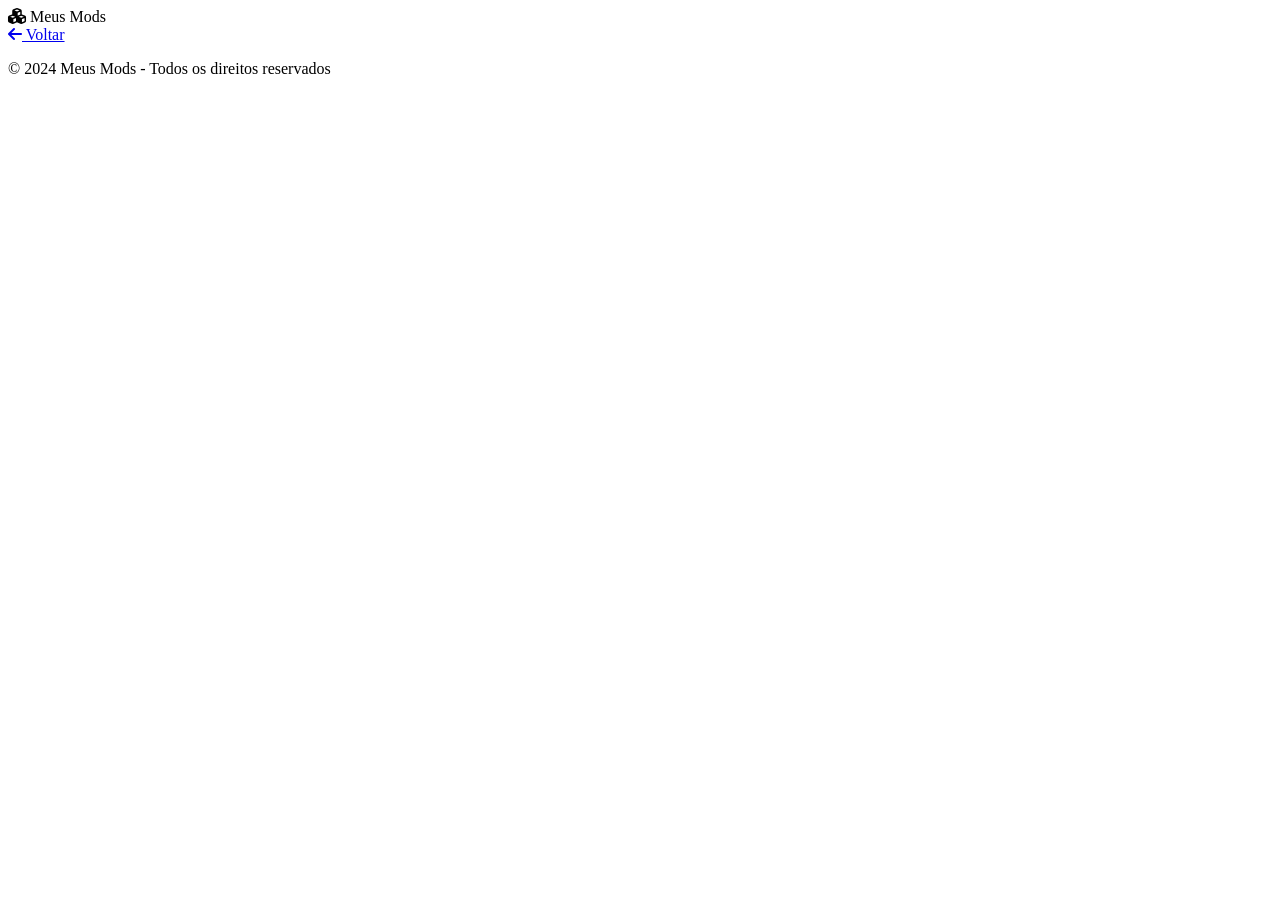
==== mod-detail.html @ bb3699e0 "Add files via upload" ====
<!DOCTYPE html>
<html lang="pt-BR">
<head>
    <meta charset="UTF-8" />
    <meta name="viewport" content="width=device-width, initial-scale=1.0" />
    <title>Detalhes do Mod</title>
    <link rel="stylesheet" href="css/style.css" />
    <link rel="stylesheet" href="https://cdnjs.cloudflare.com/ajax/libs/font-awesome/6.4.0/css/all.min.css" />
</head>
<body>
    <header class="header">
        <div class="container">
            <nav class="navbar">
                <div class="logo">
                    <i class="fas fa-cubes"></i>
                    <span>Meus Mods</span>
                </div>
                <a href="index.html" class="btn btn-secondary">
                    <i class="fas fa-arrow-left"></i> Voltar
                </a>
            </nav>
        </div>
    </header>

    <main class="container">
        <div class="mod-detail" id="modDetail">
            <!-- Detalhes do mod serão carregados via JavaScript -->
        </div>
    </main>

    <footer class="footer">
        <div class="container">
            <p>&copy; 2024 Meus Mods - Todos os direitos reservados</p>
        </div>
    </footer>

    <script src="js/mod-detail.js"></script>
</body>
</html>
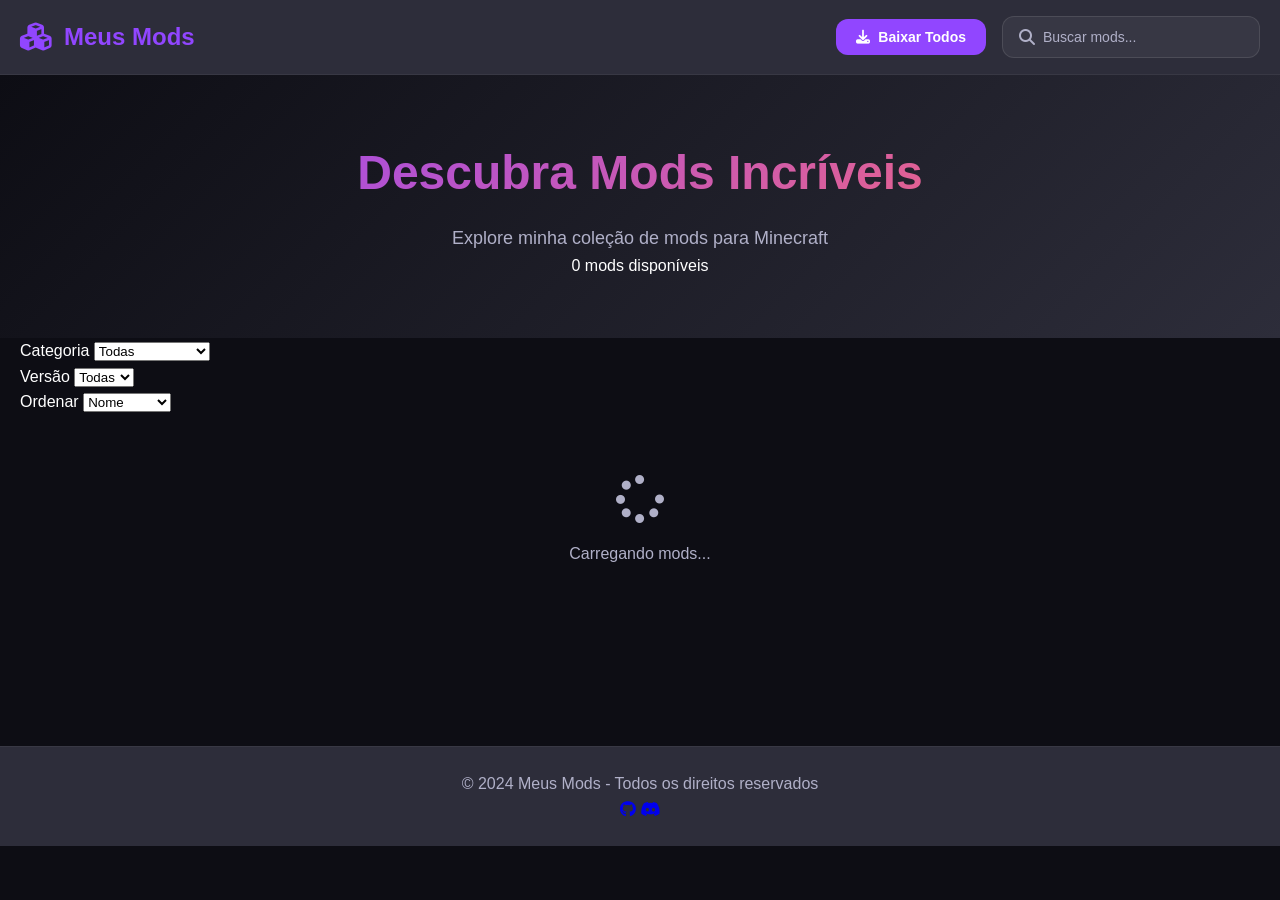
==== commit 8bb6427f: "Update page title and loading indicator in mod-detail" ====
--- a/mod-detail.html
+++ b/mod-detail.html
@@ -3,9 +3,12 @@
 <head>
     <meta charset="UTF-8" />
     <meta name="viewport" content="width=device-width, initial-scale=1.0" />
-    <title>Detalhes do Mod</title>
+    <title>Detalhes do Mod - Meus Mods</title>
     <link rel="stylesheet" href="css/style.css" />
     <link rel="stylesheet" href="https://cdnjs.cloudflare.com/ajax/libs/font-awesome/6.4.0/css/all.min.css" />
+    <link rel="preconnect" href="https://fonts.googleapis.com" />
+    <link rel="preconnect" href="https://fonts.gstatic.com" crossorigin />
+    <link href="https://fonts.googleapis.com/css2?family=Inter:wght@400;500;600;700;800&display=swap" rel="stylesheet" />
 </head>
 <body>
     <header class="header">
@@ -23,17 +26,21 @@
     </header>
 
     <main class="container">
-        <div class="mod-detail" id="modDetail">
-            <!-- Detalhes do mod serão carregados via JavaScript -->
+        <div id="loadingDetail" style="text-align: center; padding: 60px 0; color: var(--text-secondary);">
+            <i class="fas fa-spinner fa-spin" style="font-size: 48px;"></i>
+            <p style="margin-top: 16px;">Carregando detalhes...</p>
         </div>
+        <div class="mod-detail" id="modDetail"></div>
     </main>
 
     <footer class="footer">
         <div class="container">
-            <p>&copy; 2024 Meus Mods - Todos os direitos reservados</p>
+            <div class="footer-content">
+                <p>&copy; 2024 Meus Mods - Todos os direitos reservados</p>
+            </div>
         </div>
     </footer>
 
     <script src="js/mod-detail.js"></script>
 </body>
-</html>+</html>
--- a/css/style.css
+++ b/css/style.css
@@ -0,0 +1,427 @@
+/* Reset e Variáveis */
+:root {
+    --primary: #9146FF;
+    --primary-dark: #7a36d1;
+    --secondary: #2D2D3A;
+    --background: #1A1A24;
+    --card-bg: #2D2D3A;
+    --text: #FFFFFF;
+    --text-secondary: #B0B0C8;
+    --border-radius: 12px;
+    --transition: all 0.3s ease;
+}
+
+* {
+    margin: 0;
+    padding: 0;
+    box-sizing: border-box;
+}
+
+body {
+    font-family: -apple-system, BlinkMacSystemFont, 'Segoe UI', Roboto, Oxygen, Ubuntu, sans-serif;
+    background: var(--background);
+    color: var(--text);
+    line-height: 1.6;
+}
+
+.container {
+    max-width: 1280px;
+    margin: 0 auto;
+    padding: 0 20px;
+}
+
+/* Header */
+.header {
+    background: var(--secondary);
+    border-bottom: 1px solid rgba(255, 255, 255, 0.05);
+    padding: 16px 0;
+    position: sticky;
+    top: 0;
+    z-index: 100;
+}
+
+.navbar {
+    display: flex;
+    justify-content: space-between;
+    align-items: center;
+    flex-wrap: wrap;
+    gap: 16px;
+}
+
+.logo {
+    display: flex;
+    align-items: center;
+    gap: 12px;
+    font-size: 24px;
+    font-weight: 700;
+    color: var(--primary);
+}
+
+.logo i {
+    font-size: 28px;
+}
+
+.nav-actions {
+    display: flex;
+    align-items: center;
+    gap: 16px;
+    flex-wrap: wrap;
+}
+
+/* Botões */
+.btn {
+    padding: 10px 20px;
+    border: none;
+    border-radius: var(--border-radius);
+    font-weight: 600;
+    cursor: pointer;
+    transition: var(--transition);
+    display: inline-flex;
+    align-items: center;
+    gap: 8px;
+    text-decoration: none;
+    font-size: 14px;
+}
+
+.btn-primary {
+    background: var(--primary);
+    color: white;
+}
+
+.btn-primary:hover {
+    background: var(--primary-dark);
+    transform: translateY(-2px);
+    box-shadow: 0 4px 12px rgba(145, 70, 255, 0.4);
+}
+
+.btn-secondary {
+    background: rgba(255, 255, 255, 0.1);
+    color: var(--text);
+}
+
+.btn-secondary:hover {
+    background: rgba(255, 255, 255, 0.2);
+}
+
+.btn-download {
+    background: #4CAF50;
+    color: white;
+}
+
+.btn-download:hover {
+    background: #45a049;
+    transform: translateY(-2px);
+    box-shadow: 0 4px 12px rgba(76, 175, 80, 0.4);
+}
+
+/* Search */
+.search-box {
+    display: flex;
+    align-items: center;
+    background: rgba(255, 255, 255, 0.05);
+    border-radius: var(--border-radius);
+    padding: 8px 16px;
+    gap: 8px;
+    border: 1px solid rgba(255, 255, 255, 0.1);
+    transition: var(--transition);
+}
+
+.search-box:focus-within {
+    border-color: var(--primary);
+    box-shadow: 0 0 0 3px rgba(145, 70, 255, 0.2);
+}
+
+.search-box input {
+    background: transparent;
+    border: none;
+    color: var(--text);
+    padding: 4px 0;
+    font-size: 14px;
+    width: 200px;
+    outline: none;
+}
+
+.search-box input::placeholder {
+    color: var(--text-secondary);
+}
+
+.search-box i {
+    color: var(--text-secondary);
+}
+
+/* Hero */
+.hero {
+    padding: 60px 0;
+    text-align: center;
+    background: linear-gradient(135deg, var(--background) 0%, var(--secondary) 100%);
+}
+
+.hero h1 {
+    font-size: 48px;
+    margin-bottom: 12px;
+    background: linear-gradient(135deg, #9146FF, #FF6B6B);
+    -webkit-background-clip: text;
+    -webkit-text-fill-color: transparent;
+    background-clip: text;
+}
+
+.hero p {
+    font-size: 18px;
+    color: var(--text-secondary);
+}
+
+/* Mods Grid */
+.mods-grid {
+    display: grid;
+    grid-template-columns: repeat(auto-fill, minmax(300px, 1fr));
+    gap: 24px;
+    padding: 40px 0;
+}
+
+.mod-card {
+    background: var(--card-bg);
+    border-radius: var(--border-radius);
+    padding: 24px;
+    transition: var(--transition);
+    cursor: pointer;
+    border: 1px solid rgba(255, 255, 255, 0.05);
+    position: relative;
+}
+
+.mod-card:hover {
+    transform: translateY(-4px);
+    box-shadow: 0 8px 24px rgba(0, 0, 0, 0.3);
+    border-color: var(--primary);
+}
+
+.mod-card-header {
+    display: flex;
+    align-items: start;
+    gap: 16px;
+    margin-bottom: 12px;
+}
+
+.mod-icon {
+    width: 64px;
+    height: 64px;
+    border-radius: var(--border-radius);
+    background: var(--primary);
+    display: flex;
+    align-items: center;
+    justify-content: center;
+    font-size: 28px;
+    flex-shrink: 0;
+}
+
+.mod-title {
+    flex: 1;
+}
+
+.mod-title h3 {
+    font-size: 18px;
+    margin-bottom: 4px;
+}
+
+.mod-title .version {
+    font-size: 12px;
+    color: var(--text-secondary);
+    background: rgba(255, 255, 255, 0.05);
+    padding: 2px 8px;
+    border-radius: 12px;
+    display: inline-block;
+}
+
+.mod-description {
+    color: var(--text-secondary);
+    font-size: 14px;
+    margin-bottom: 16px;
+    display: -webkit-box;
+    -webkit-line-clamp: 2;
+    -webkit-box-orient: vertical;
+    overflow: hidden;
+}
+
+.mod-footer {
+    display: flex;
+    justify-content: space-between;
+    align-items: center;
+    padding-top: 16px;
+    border-top: 1px solid rgba(255, 255, 255, 0.05);
+}
+
+.mod-meta {
+    display: flex;
+    gap: 16px;
+    font-size: 13px;
+    color: var(--text-secondary);
+}
+
+.mod-meta span {
+    display: flex;
+    align-items: center;
+    gap: 4px;
+}
+
+.mod-actions {
+    display: flex;
+    gap: 8px;
+}
+
+.mod-actions .btn {
+    padding: 6px 12px;
+    font-size: 12px;
+}
+
+/* Detail Page */
+.mod-detail {
+    padding: 40px 0;
+}
+
+.mod-detail-header {
+    display: flex;
+    gap: 32px;
+    margin-bottom: 40px;
+    flex-wrap: wrap;
+}
+
+.mod-detail-icon {
+    width: 128px;
+    height: 128px;
+    border-radius: var(--border-radius);
+    background: var(--primary);
+    display: flex;
+    align-items: center;
+    justify-content: center;
+    font-size: 56px;
+    flex-shrink: 0;
+}
+
+.mod-detail-info {
+    flex: 1;
+}
+
+.mod-detail-info h1 {
+    font-size: 36px;
+    margin-bottom: 8px;
+}
+
+.mod-detail-info .version {
+    color: var(--text-secondary);
+    margin-bottom: 16px;
+}
+
+.mod-detail-description {
+    background: var(--card-bg);
+    border-radius: var(--border-radius);
+    padding: 32px;
+    margin-bottom: 24px;
+    border: 1px solid rgba(255, 255, 255, 0.05);
+}
+
+.mod-detail-description p {
+    color: var(--text-secondary);
+    line-height: 1.8;
+}
+
+.mod-detail-actions {
+    display: flex;
+    gap: 12px;
+    flex-wrap: wrap;
+}
+
+/* Toast */
+.toast {
+    position: fixed;
+    bottom: 24px;
+    right: 24px;
+    background: var(--card-bg);
+    padding: 16px 24px;
+    border-radius: var(--border-radius);
+    border: 1px solid rgba(255, 255, 255, 0.1);
+    box-shadow: 0 8px 24px rgba(0, 0, 0, 0.3);
+    display: flex;
+    align-items: center;
+    gap: 12px;
+    z-index: 1000;
+    animation: slideUp 0.3s ease;
+}
+
+.toast.success {
+    border-color: #4CAF50;
+}
+
+.toast.error {
+    border-color: #f44336;
+}
+
+@keyframes slideUp {
+    from {
+        transform: translateY(100px);
+        opacity: 0;
+    }
+    to {
+        transform: translateY(0);
+        opacity: 1;
+    }
+}
+
+/* Footer */
+.footer {
+    background: var(--secondary);
+    padding: 24px 0;
+    text-align: center;
+    color: var(--text-secondary);
+    border-top: 1px solid rgba(255, 255, 255, 0.05);
+    margin-top: 40px;
+}
+
+/* Responsive */
+@media (max-width: 768px) {
+    .navbar {
+        flex-direction: column;
+        align-items: stretch;
+    }
+
+    .nav-actions {
+        flex-direction: column;
+    }
+
+    .search-box input {
+        width: 100%;
+    }
+
+    .hero h1 {
+        font-size: 32px;
+    }
+
+    .mods-grid {
+        grid-template-columns: 1fr;
+    }
+
+    .mod-detail-header {
+        flex-direction: column;
+        align-items: center;
+        text-align: center;
+    }
+
+    .mod-detail-actions {
+        justify-content: center;
+    }
+}
+
+/* Adicionar no style.css para tema escuro */
+:root {
+    --primary: #9146FF;
+    --background: #0D0D14;
+    --card-bg: #1A1A2E;
+}
+
+/* Animações */
+@keyframes fadeIn {
+    from { opacity: 0; transform: translateY(20px); }
+    to { opacity: 1; transform: translateY(0); }
+}
+
+.mod-card {
+    animation: fadeIn 0.5s ease forwards;
+}
